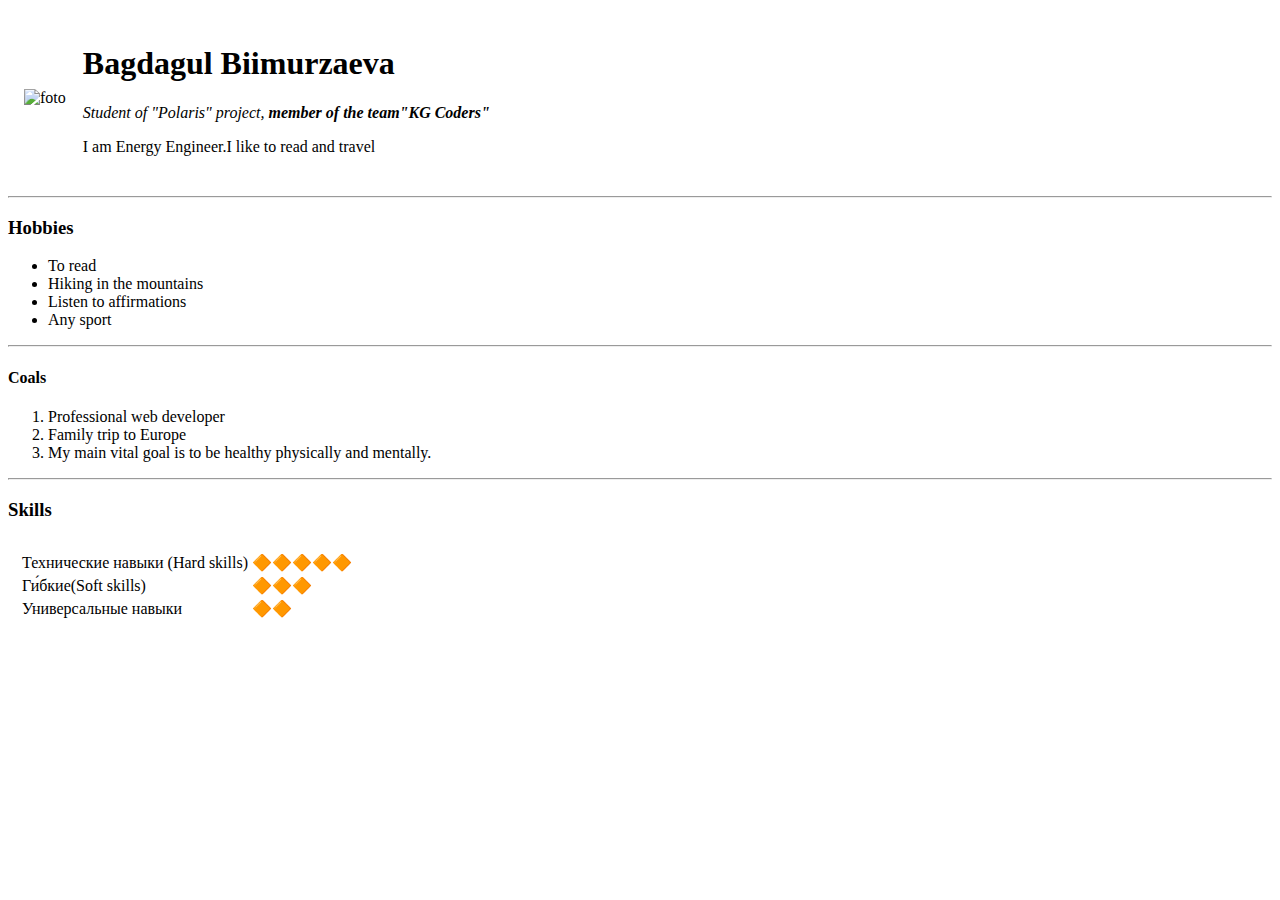
==== index.html @ 012ebc1d "Add files via upload" ====
<!DOCTYPE html>
<html lang="en">
<head>
    <meta charset="UTF-8">
    <meta http-equiv="X-UA-Compatible" content="IE=edge">
    <meta name="viewport" content="width=device-width, initial-scale=1.0">
    <title>Personal site</title>
</head>
<body>
    <table cellspacing="15">
        <tr>
     <td>
         <img  src="img/avator.jpg" alt="foto">              
    </td>
            <td>  <h1>Bagdagul Biimurzaeva</h1><p><em>Student of "Polaris" project,  <strong> member of the team"KG Coders" </strong></em></p>
                <p> I am Energy Engineer.I like to read and travel</p></td>
        </tr>
    </table>

      <hr>
      <h3>Hobbies</h3>
      <ul>
        <li>To read</li>
        <li>Нiking in the mountains</li>
        <li>Listen to affirmations</li>
        <li>Any sport</li>
      </ul>
      <hr>
      <h4>Coals</h4>
      <ol>
        <li>Professional web developer</li>
        <li>Family trip to Europe</li>
        <li>My main vital goal is to be healthy physically and mentally.</li>
      </ol>
      <hr>
      <h3>Skills</h3>

      <table cellspacing="10">
          <tr>
              <td>
                <table>
                    <tr>
                      <td>Технические навыки (Hard skills)</td>
                      <td>🔶🔶🔶🔶🔶</td>
                    </tr>
                    <tr>
                      <td>Ги́бкие(Soft skills)</td>
                      <td>🔶🔶🔶</td>
                    </tr>
                    <tr>
                      <td>Универсальные навыки</td>
                      <td>🔶🔶</td>
                    </tr>
                    
                </table>
              </td>
              <td>
      
</body>
</html>
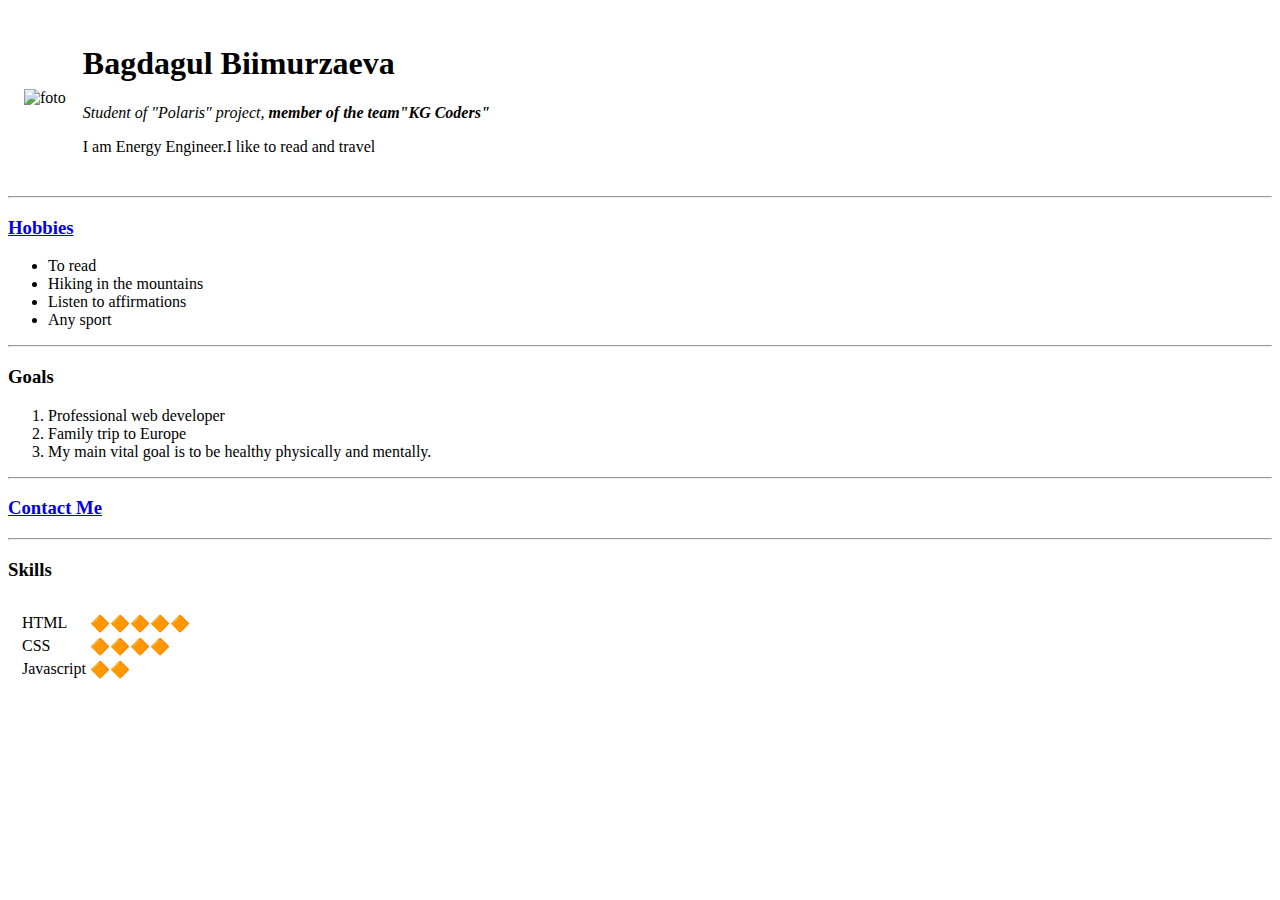
==== commit bc00bc2c: "Add files via upload" ====
--- a/index.html
+++ b/index.html
@@ -5,6 +5,8 @@
     <meta http-equiv="X-UA-Compatible" content="IE=edge">
     <meta name="viewport" content="width=device-width, initial-scale=1.0">
     <title>Personal site</title>
+    <link rel="stylesheet" href="css/style.css">
+    
 </head>
 <body>
     <table cellspacing="15">
@@ -18,7 +20,7 @@
     </table>
 
       <hr>
-      <h3>Hobbies</h3>
+      <h3 id="heading"><a href="hobies.html">Hobbies</a></h3>
       <ul>
         <li>To read</li>
         <li>Нiking in the mountains</li>
@@ -26,12 +28,15 @@
         <li>Any sport</li>
       </ul>
       <hr>
-      <h4>Coals</h4>
+      <h3>Goals</h3>
       <ol>
         <li>Professional web developer</li>
         <li>Family trip to Europe</li>
         <li>My main vital goal is to be healthy physically and mentally.</li>
       </ol>
+      <hr>
+      <h3><a href="contactme.html">Contact Me</a></h3>
+    
       <hr>
       <h3>Skills</h3>
 
@@ -40,21 +45,21 @@
               <td>
                 <table>
                     <tr>
-                      <td>Технические навыки (Hard skills)</td>
+                      <td>HTML</td>
                       <td>🔶🔶🔶🔶🔶</td>
                     </tr>
                     <tr>
-                      <td>Ги́бкие(Soft skills)</td>
-                      <td>🔶🔶🔶</td>
+                      <td>CSS</td>
+                      <td>🔶🔶🔶🔶</td>
                     </tr>
                     <tr>
-                      <td>Универсальные навыки</td>
+                      <td>Javascript</td>
                       <td>🔶🔶</td>
                     </tr>
                     
                 </table>
               </td>
               <td>
-      
+  
 </body>
-</html>+</html>
